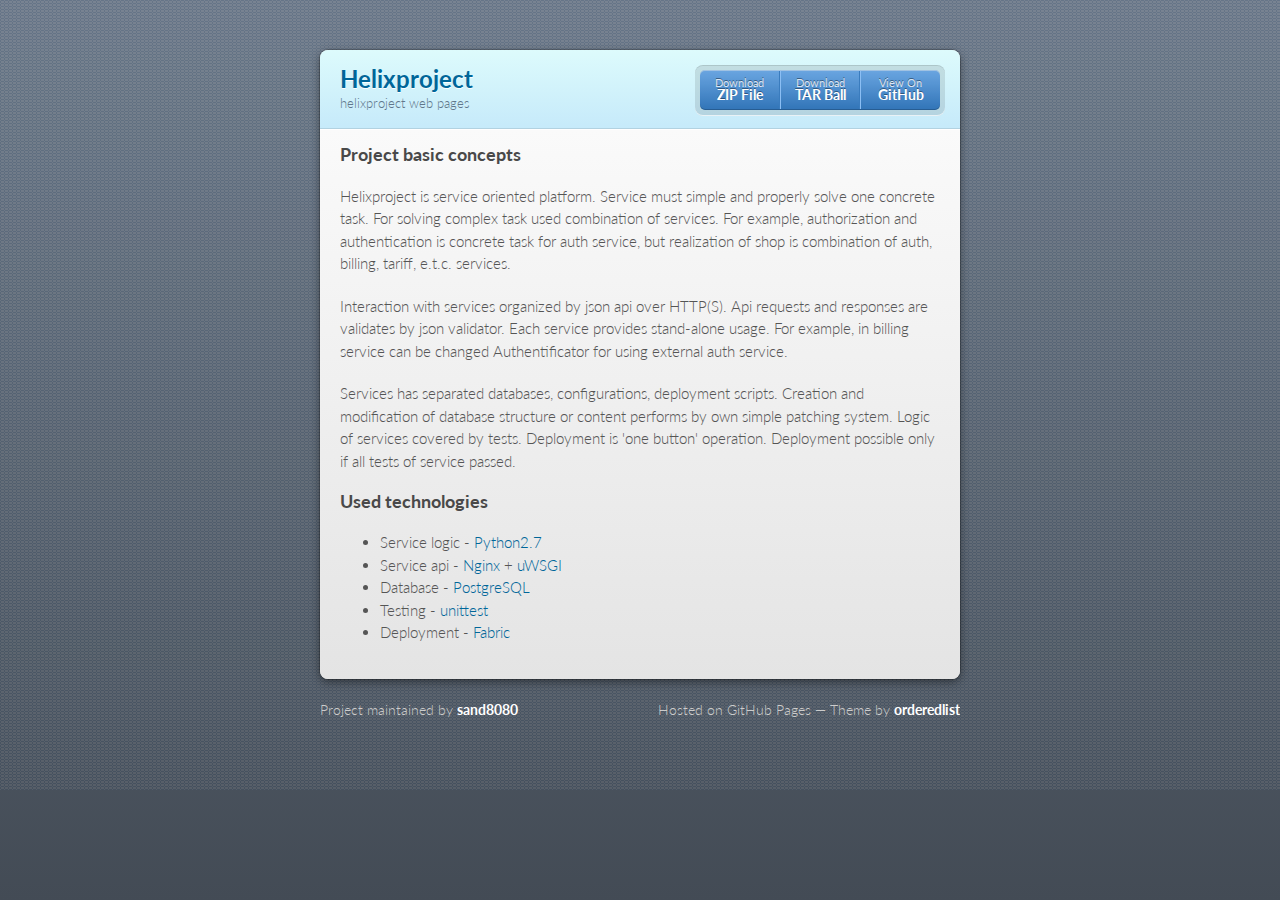
==== index.html @ e9f79f0d "Basic concepts and used technologies" ====
<!doctype html>
<html>
  <head>
    <meta charset="utf-8">
    <meta http-equiv="X-UA-Compatible" content="chrome=1">
    <title>Helixproject by sand8080</title>

    <link rel="stylesheet" href="stylesheets/styles.css">
    <link rel="stylesheet" href="stylesheets/pygment_trac.css">
    <script src="javascripts/scale.fix.js"></script>
    <meta name="viewport" content="width=device-width, initial-scale=1, user-scalable=no">

    <!--[if lt IE 9]>
    <script src="//html5shiv.googlecode.com/svn/trunk/html5.js"></script>
    <![endif]-->
  </head>
  <body>
    <div class="wrapper">
      <header>
        <h1>Helixproject</h1>
        <p>helixproject web pages</p>
        <p class="view"><a href="https://github.com/sand8080/helixproject">View the Project on GitHub <small>sand8080/helixproject</small></a></p>
        <ul>
          <li><a href="https://github.com/sand8080/helixproject/zipball/master">Download <strong>ZIP File</strong></a></li>
          <li><a href="https://github.com/sand8080/helixproject/tarball/master">Download <strong>TAR Ball</strong></a></li>
          <li><a href="https://github.com/sand8080/helixproject">View On <strong>GitHub</strong></a></li>
        </ul>
      </header>
      <section>
        <h3>Project basic concepts</h3>
        <p>Helixproject is service oriented platform. Service must simple and properly solve one concrete task.
        For solving complex task used combination of services. For example, authorization and authentication is
        concrete task for auth service, but realization of shop is combination of auth, billing, tariff, e.t.c.
        services.</p>
        <p>Interaction with services organized by json api over HTTP(S).
        Api requests and responses are validates by json validator. Each service provides stand-alone usage.
        For example, in billing service can be changed Authentificator for using external auth service.</p>
        <p>Services has separated databases, configurations, deployment scripts. Creation and modification of
        database structure or content performs by own simple patching system. Logic of services covered by tests.
        Deployment is 'one button' operation. Deployment possible only if all tests of service passed.
        </p>

<!--
<pre><code>$ cd your_repo_root/repo_name
$ git fetch origin
$ git checkout gh-pages
</code></pre>
 -->

        <h3>Used technologies</h3>
        <ul>
            <li>Service logic - <a href="http://www.python.org">Python2.7</a></li>
            <li>Service api - <a href="http://nginx.com">Nginx</a> + <a href="http://projects.unbit.it/uwsgi/">uWSGI</a></li>
            <li>Database - <a href="http://www.postgresql.org">PostgreSQL</a></li>
            <li>Testing - <a href="http://docs.python.org/2/library/unittest.html">unittest</a></li>
            <li>Deployment - <a href="http://fabfile.org">Fabric</a>
        </ul>

      </section>
    </div>

    <footer>
      <p>Project maintained by <a href="https://github.com/sand8080">sand8080</a></p>
      <p>Hosted on GitHub Pages &mdash; Theme by <a href="https://github.com/orderedlist">orderedlist</a></p>
    </footer>
    <!--[if !IE]><script>fixScale(document);</script><![endif]-->

  </body>
</html>
---- stylesheets/styles.css ----
@import url(https://fonts.googleapis.com/css?family=Lato:300italic,700italic,300,700);
html {
  background: #6C7989;
  background: #6c7989 -webkit-gradient(linear, 50% 0%, 50% 100%, color-stop(0%, #6c7989), color-stop(100%, #434b55)) fixed;
  background: #6c7989 -webkit-linear-gradient(#6c7989, #434b55) fixed;
  background: #6c7989 -moz-linear-gradient(#6c7989, #434b55) fixed;
  background: #6c7989 -o-linear-gradient(#6c7989, #434b55) fixed;
  background: #6c7989 -ms-linear-gradient(#6c7989, #434b55) fixed;
  background: #6c7989 linear-gradient(#6c7989, #434b55) fixed;
}

body {
  padding: 50px 0;
  margin: 0;
  font: 14px/1.5 Lato, "Helvetica Neue", Helvetica, Arial, sans-serif;
  color: #555;
  font-weight: 300;
  background: url('[data-uri]') fixed;
}

.wrapper {
  width: 640px;
  margin: 0 auto;
  background: #DEDEDE;
  -webkit-border-radius: 8px;
  -moz-border-radius: 8px;
  -ms-border-radius: 8px;
  -o-border-radius: 8px;
  border-radius: 8px;
  -webkit-box-shadow: rgba(0, 0, 0, 0.2) 0 0 0 1px, rgba(0, 0, 0, 0.45) 0 3px 10px;
  -moz-box-shadow: rgba(0, 0, 0, 0.2) 0 0 0 1px, rgba(0, 0, 0, 0.45) 0 3px 10px;
  box-shadow: rgba(0, 0, 0, 0.2) 0 0 0 1px, rgba(0, 0, 0, 0.45) 0 3px 10px;
}

header, section, footer {
  display: block;
}

a {
  color: #069;
  text-decoration: none;
}

p {
  margin: 0 0 20px;
  padding: 0;
}

strong {
  color: #222;
  font-weight: 700;
}

header {
  -webkit-border-radius: 8px 8px 0 0;
  -moz-border-radius: 8px 8px 0 0;
  -ms-border-radius: 8px 8px 0 0;
  -o-border-radius: 8px 8px 0 0;
  border-radius: 8px 8px 0 0;
  background: #C6EAFA;
  background: -webkit-gradient(linear, 50% 0%, 50% 100%, color-stop(0%, #ddfbfc), color-stop(100%, #c6eafa));
  background: -webkit-linear-gradient(#ddfbfc, #c6eafa);
  background: -moz-linear-gradient(#ddfbfc, #c6eafa);
  background: -o-linear-gradient(#ddfbfc, #c6eafa);
  background: -ms-linear-gradient(#ddfbfc, #c6eafa);
  background: linear-gradient(#ddfbfc, #c6eafa);
  position: relative;
  padding: 15px 20px;
  border-bottom: 1px solid #B2D2E1;
}
header h1 {
  margin: 0;
  padding: 0;
  font-size: 24px;
  line-height: 1.2;
  color: #069;
  text-shadow: rgba(255, 255, 255, 0.9) 0 1px 0;
}
header.without-description h1 {
  margin: 10px 0;
}
header p {
  margin: 0;
  color: #61778B;
  width: 300px;
  font-size: 13px;
}
header p.view {
  display: none;
  font-weight: 700;
  text-shadow: rgba(255, 255, 255, 0.9) 0 1px 0;
  -webkit-font-smoothing: antialiased;
}
header p.view a {
  color: #06c;
}
header p.view small {
  font-weight: 400;
}
header ul {
  margin: 0;
  padding: 0;
  list-style: none;
  position: absolute;
  z-index: 1;
  right: 20px;
  top: 20px;
  height: 38px;
  padding: 1px 0;
  background: #5198DF;
  background: -webkit-gradient(linear, 50% 0%, 50% 100%, color-stop(0%, #77b9fb), color-stop(100%, #3782cd));
  background: -webkit-linear-gradient(#77b9fb, #3782cd);
  background: -moz-linear-gradient(#77b9fb, #3782cd);
  background: -o-linear-gradient(#77b9fb, #3782cd);
  background: -ms-linear-gradient(#77b9fb, #3782cd);
  background: linear-gradient(#77b9fb, #3782cd);
  border-radius: 5px;
  -webkit-box-shadow: inset rgba(255, 255, 255, 0.45) 0 1px 0, inset rgba(0, 0, 0, 0.2) 0 -1px 0;
  -moz-box-shadow: inset rgba(255, 255, 255, 0.45) 0 1px 0, inset rgba(0, 0, 0, 0.2) 0 -1px 0;
  box-shadow: inset rgba(255, 255, 255, 0.45) 0 1px 0, inset rgba(0, 0, 0, 0.2) 0 -1px 0;
  width: auto;
}
header ul:before {
  content: '';
  position: absolute;
  z-index: -1;
  left: -5px;
  top: -4px;
  right: -5px;
  bottom: -6px;
  background: rgba(0, 0, 0, 0.1);
  -webkit-border-radius: 8px;
  -moz-border-radius: 8px;
  -ms-border-radius: 8px;
  -o-border-radius: 8px;
  border-radius: 8px;
  -webkit-box-shadow: rgba(0, 0, 0, 0.2) 0 -1px 0, inset rgba(255, 255, 255, 0.7) 0 -1px 0;
  -moz-box-shadow: rgba(0, 0, 0, 0.2) 0 -1px 0, inset rgba(255, 255, 255, 0.7) 0 -1px 0;
  box-shadow: rgba(0, 0, 0, 0.2) 0 -1px 0, inset rgba(255, 255, 255, 0.7) 0 -1px 0;
}
header ul li {
  width: 79px;
  float: left;
  border-right: 1px solid #3A7CBE;
  height: 38px;
}
header ul li.single {
  border: none;
}
header ul li + li {
  width: 78px;
  border-left: 1px solid #8BBEF3;
}
header ul li + li + li {
  border-right: none;
  width: 79px;
}
header ul a {
  line-height: 1;
  font-size: 11px;
  color: #fff;
  color: rgba(255, 255, 255, 0.8);
  display: block;
  text-align: center;
  font-weight: 400;
  padding-top: 6px;
  height: 40px;
  text-shadow: rgba(0, 0, 0, 0.4) 0 -1px 0;
}
header ul a strong {
  font-size: 14px;
  display: block;
  color: #fff;
  -webkit-font-smoothing: antialiased;
}

section {
  padding: 15px 20px;
  font-size: 15px;
  border-top: 1px solid #fff;
  background: -webkit-gradient(linear, 50% 0%, 50% 700, color-stop(0%, #fafafa), color-stop(100%, #dedede));
  background: -webkit-linear-gradient(#fafafa, #dedede 700px);
  background: -moz-linear-gradient(#fafafa, #dedede 700px);
  background: -o-linear-gradient(#fafafa, #dedede 700px);
  background: -ms-linear-gradient(#fafafa, #dedede 700px);
  background: linear-gradient(#fafafa, #dedede 700px);
  -webkit-border-radius: 0 0 8px 8px;
  -moz-border-radius: 0 0 8px 8px;
  -ms-border-radius: 0 0 8px 8px;
  -o-border-radius: 0 0 8px 8px;
  border-radius: 0 0 8px 8px;
  position: relative;
}

h1, h2, h3, h4, h5, h6 {
  color: #222;
  padding: 0;
  margin: 0 0 20px;
  line-height: 1.2;
}

p, ul, ol, table, pre, dl {
  margin: 0 0 20px;
}

h1, h2, h3 {
  line-height: 1.1;
}

h1 {
  font-size: 28px;
}

h2 {
  color: #393939;
}

h3, h4, h5, h6 {
  color: #494949;
}

blockquote {
  margin: 0 -20px 20px;
  padding: 15px 20px 1px 40px;
  font-style: italic;
  background: #ccc;
  background: rgba(0, 0, 0, 0.06);
  color: #222;
}

img {
  max-width: 100%;
}

code, pre {
  font-family: Monaco, Bitstream Vera Sans Mono, Lucida Console, Terminal;
  color: #333;
  font-size: 12px;
  overflow-x: auto;
}

pre {
  padding: 20px;
  background: #3A3C42;
  color: #f8f8f2;
  margin: 0 -20px 20px;
}
pre code {
  color: #f8f8f2;
}
li pre {
  margin-left: -60px;
  padding-left: 60px;
}

table {
  width: 100%;
  border-collapse: collapse;
}

th, td {
  text-align: left;
  padding: 5px 10px;
  border-bottom: 1px solid #aaa;
}

dt {
  color: #222;
  font-weight: 700;
}

th {
  color: #222;
}

small {
  font-size: 11px;
}

hr {
  border: 0;
  background: #aaa;
  height: 1px;
  margin: 0 0 20px;
}

footer {
  width: 640px;
  margin: 0 auto;
  padding: 20px 0 0;
  color: #ccc;
  overflow: hidden;
}
footer a {
  color: #fff;
  font-weight: bold;
}
footer p {
  float: left;
}
footer p + p {
  float: right;
}

@media print, screen and (max-width: 740px) {
  body {
    padding: 0;
  }

  .wrapper {
    -webkit-border-radius: 0;
    -moz-border-radius: 0;
    -ms-border-radius: 0;
    -o-border-radius: 0;
    border-radius: 0;
    -webkit-box-shadow: none;
    -moz-box-shadow: none;
    box-shadow: none;
    width: 100%;
  }

  footer {
    -webkit-border-radius: 0;
    -moz-border-radius: 0;
    -ms-border-radius: 0;
    -o-border-radius: 0;
    border-radius: 0;
    padding: 20px;
    width: auto;
  }
  footer p {
    float: none;
    margin: 0;
  }
  footer p + p {
    float: none;
  }
}
@media print, screen and (max-width:580px) {
  header ul {
    display: none;
  }

  header p.view {
    display: block;
  }

  header p {
    width: 100%;
  }
}
@media print {
  header p.view a small:before {
    content: 'at http://github.com/';
  }
}
---- stylesheets/pygment_trac.css ----
.highlight .hll { background-color: #49483e }
.highlight  { background: #3A3C42; color: #f8f8f2 }
.highlight .c { color: #75715e } /* Comment */
.highlight .err { color: #960050; background-color: #1e0010 } /* Error */
.highlight .k { color: #66d9ef } /* Keyword */
.highlight .l { color: #ae81ff } /* Literal */
.highlight .n { color: #f8f8f2 } /* Name */
.highlight .o { color: #f92672 } /* Operator */
.highlight .p { color: #f8f8f2 } /* Punctuation */
.highlight .cm { color: #75715e } /* Comment.Multiline */
.highlight .cp { color: #75715e } /* Comment.Preproc */
.highlight .c1 { color: #75715e } /* Comment.Single */
.highlight .cs { color: #75715e } /* Comment.Special */
.highlight .ge { font-style: italic } /* Generic.Emph */
.highlight .gs { font-weight: bold } /* Generic.Strong */
.highlight .kc { color: #66d9ef } /* Keyword.Constant */
.highlight .kd { color: #66d9ef } /* Keyword.Declaration */
.highlight .kn { color: #f92672 } /* Keyword.Namespace */
.highlight .kp { color: #66d9ef } /* Keyword.Pseudo */
.highlight .kr { color: #66d9ef } /* Keyword.Reserved */
.highlight .kt { color: #66d9ef } /* Keyword.Type */
.highlight .ld { color: #e6db74 } /* Literal.Date */
.highlight .m { color: #ae81ff } /* Literal.Number */
.highlight .s { color: #e6db74 } /* Literal.String */
.highlight .na { color: #a6e22e } /* Name.Attribute */
.highlight .nb { color: #f8f8f2 } /* Name.Builtin */
.highlight .nc { color: #a6e22e } /* Name.Class */
.highlight .no { color: #66d9ef } /* Name.Constant */
.highlight .nd { color: #a6e22e } /* Name.Decorator */
.highlight .ni { color: #f8f8f2 } /* Name.Entity */
.highlight .ne { color: #a6e22e } /* Name.Exception */
.highlight .nf { color: #a6e22e } /* Name.Function */
.highlight .nl { color: #f8f8f2 } /* Name.Label */
.highlight .nn { color: #f8f8f2 } /* Name.Namespace */
.highlight .nx { color: #a6e22e } /* Name.Other */
.highlight .py { color: #f8f8f2 } /* Name.Property */
.highlight .nt { color: #f92672 } /* Name.Tag */
.highlight .nv { color: #f8f8f2 } /* Name.Variable */
.highlight .ow { color: #f92672 } /* Operator.Word */
.highlight .w { color: #f8f8f2 } /* Text.Whitespace */
.highlight .mf { color: #ae81ff } /* Literal.Number.Float */
.highlight .mh { color: #ae81ff } /* Literal.Number.Hex */
.highlight .mi { color: #ae81ff } /* Literal.Number.Integer */
.highlight .mo { color: #ae81ff } /* Literal.Number.Oct */
.highlight .sb { color: #e6db74 } /* Literal.String.Backtick */
.highlight .sc { color: #e6db74 } /* Literal.String.Char */
.highlight .sd { color: #e6db74 } /* Literal.String.Doc */
.highlight .s2 { color: #e6db74 } /* Literal.String.Double */
.highlight .se { color: #ae81ff } /* Literal.String.Escape */
.highlight .sh { color: #e6db74 } /* Literal.String.Heredoc */
.highlight .si { color: #e6db74 } /* Literal.String.Interpol */
.highlight .sx { color: #e6db74 } /* Literal.String.Other */
.highlight .sr { color: #e6db74 } /* Literal.String.Regex */
.highlight .s1 { color: #e6db74 } /* Literal.String.Single */
.highlight .ss { color: #e6db74 } /* Literal.String.Symbol */
.highlight .bp { color: #f8f8f2 } /* Name.Builtin.Pseudo */
.highlight .vc { color: #f8f8f2 } /* Name.Variable.Class */
.highlight .vg { color: #f8f8f2 } /* Name.Variable.Global */
.highlight .vi { color: #f8f8f2 } /* Name.Variable.Instance */
.highlight .il { color: #ae81ff } /* Literal.Number.Integer.Long */
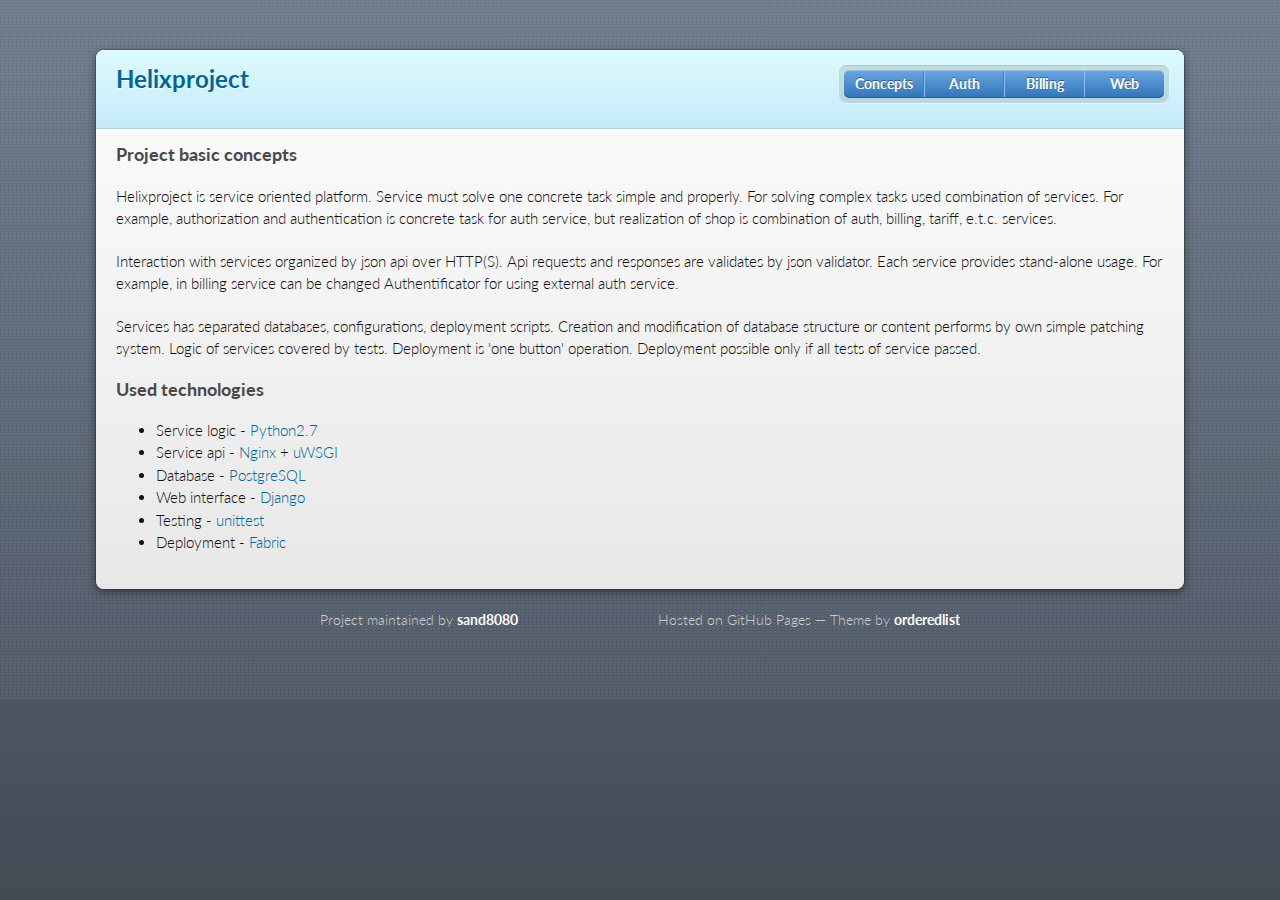
==== commit 43a4c0f4: "Text color changed" ====
--- a/index.html
+++ b/index.html
@@ -3,7 +3,7 @@
   <head>
     <meta charset="utf-8">
     <meta http-equiv="X-UA-Compatible" content="chrome=1">
-    <title>Helixproject by sand8080</title>
+    <title>Helixproject</title>
 
     <link rel="stylesheet" href="stylesheets/styles.css">
     <link rel="stylesheet" href="stylesheets/pygment_trac.css">
@@ -18,18 +18,21 @@
     <div class="wrapper">
       <header>
         <h1>Helixproject</h1>
-        <p>helixproject web pages</p>
-        <p class="view"><a href="https://github.com/sand8080/helixproject">View the Project on GitHub <small>sand8080/helixproject</small></a></p>
+        <p>&nbsp;</p>
+        <p class="view">
+            <a href="https://github.com/sand8080/helixproject">View the Project on GitHub <small>sand8080/helixproject</small></a>
+        </p>
         <ul>
-          <li><a href="https://github.com/sand8080/helixproject/zipball/master">Download <strong>ZIP File</strong></a></li>
-          <li><a href="https://github.com/sand8080/helixproject/tarball/master">Download <strong>TAR Ball</strong></a></li>
-          <li><a href="https://github.com/sand8080/helixproject">View On <strong>GitHub</strong></a></li>
+          <li class="selected"><a href="."><strong>Concepts</strong></a></li>
+          <li><a href="/auth"><strong>Auth</strong></a></li>
+          <li><a href="/billing"><strong>Billing</strong></a></li>
+          <li><a href="/web"><strong>Web</strong></a></li>
         </ul>
       </header>
       <section>
         <h3>Project basic concepts</h3>
-        <p>Helixproject is service oriented platform. Service must simple and properly solve one concrete task.
-        For solving complex task used combination of services. For example, authorization and authentication is
+        <p>Helixproject is service oriented platform. Service must solve one concrete task simple and properly.
+        For solving complex tasks used combination of services. For example, authorization and authentication is
         concrete task for auth service, but realization of shop is combination of auth, billing, tariff, e.t.c.
         services.</p>
         <p>Interaction with services organized by json api over HTTP(S).
@@ -52,6 +55,7 @@
             <li>Service logic - <a href="http://www.python.org">Python2.7</a></li>
             <li>Service api - <a href="http://nginx.com">Nginx</a> + <a href="http://projects.unbit.it/uwsgi/">uWSGI</a></li>
             <li>Database - <a href="http://www.postgresql.org">PostgreSQL</a></li>
+            <li>Web interface - <a href="https://www.djangoproject.com">Django</a></li>
             <li>Testing - <a href="http://docs.python.org/2/library/unittest.html">unittest</a></li>
             <li>Deployment - <a href="http://fabfile.org">Fabric</a>
         </ul>
--- a/stylesheets/styles.css
+++ b/stylesheets/styles.css
@@ -13,13 +13,13 @@
   padding: 50px 0;
   margin: 0;
   font: 14px/1.5 Lato, "Helvetica Neue", Helvetica, Arial, sans-serif;
-  color: #555;
+  color: #111;
   font-weight: 300;
   background: url('[data-uri]') fixed;
 }
 
 .wrapper {
-  width: 640px;
+  width: 85%;
   margin: 0 auto;
   background: #DEDEDE;
   -webkit-border-radius: 8px;
@@ -105,7 +105,7 @@
   z-index: 1;
   right: 20px;
   top: 20px;
-  height: 38px;
+  height: 26px;
   padding: 1px 0;
   background: #5198DF;
   background: -webkit-gradient(linear, 50% 0%, 50% 100%, color-stop(0%, #77b9fb), color-stop(100%, #3782cd));
@@ -142,7 +142,7 @@
   width: 79px;
   float: left;
   border-right: 1px solid #3A7CBE;
-  height: 38px;
+  height: 26px;
 }
 header ul li.single {
   border: none;
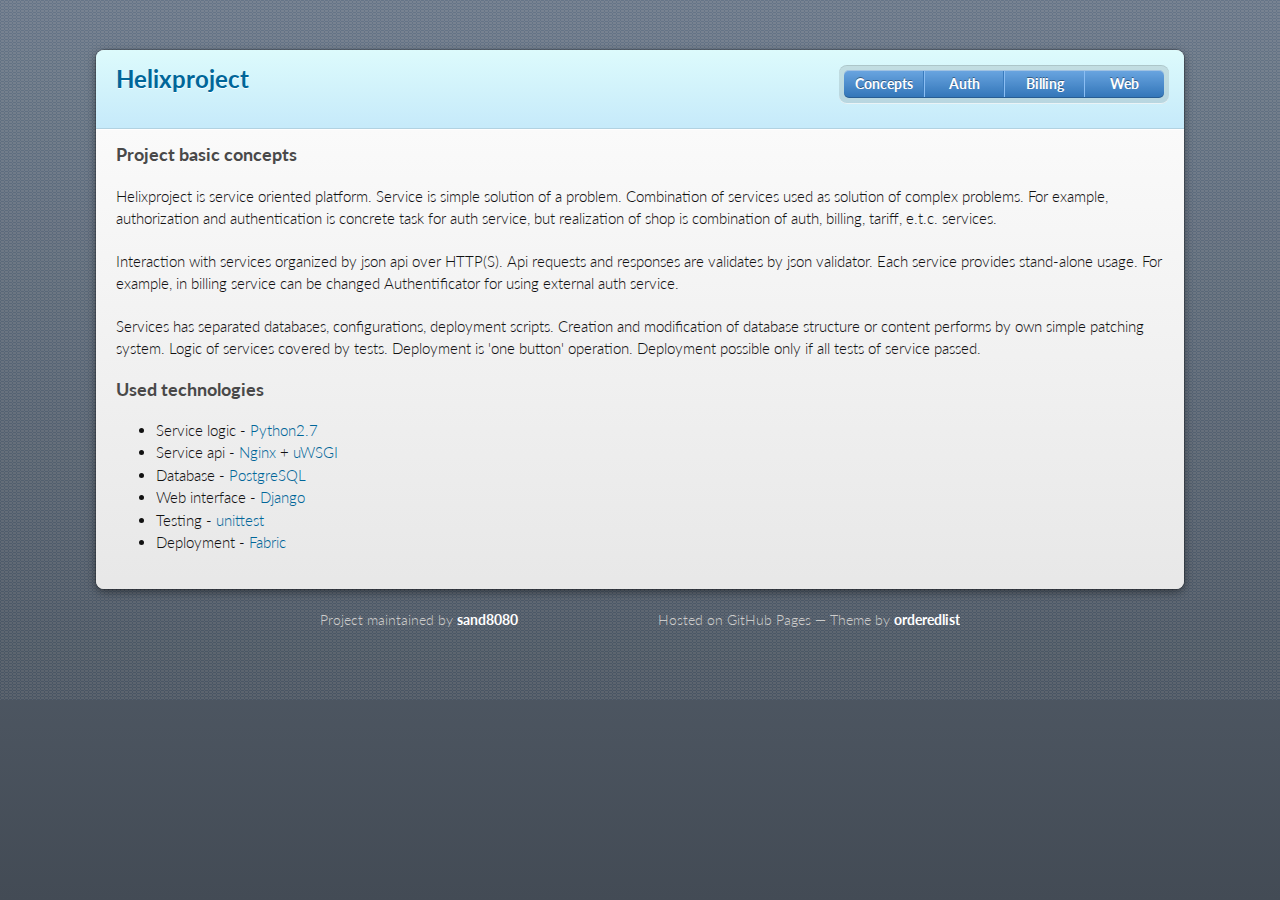
==== commit 1f8b1e02: "Description changed" ====
--- a/index.html
+++ b/index.html
@@ -31,8 +31,8 @@
       </header>
       <section>
         <h3>Project basic concepts</h3>
-        <p>Helixproject is service oriented platform. Service must solve one concrete task simple and properly.
-        For solving complex tasks used combination of services. For example, authorization and authentication is
+        <p>Helixproject is service oriented platform. Service is simple solution of a problem.
+        Combination of services used as solution of complex problems. For example, authorization and authentication is
         concrete task for auth service, but realization of shop is combination of auth, billing, tariff, e.t.c.
         services.</p>
         <p>Interaction with services organized by json api over HTTP(S).
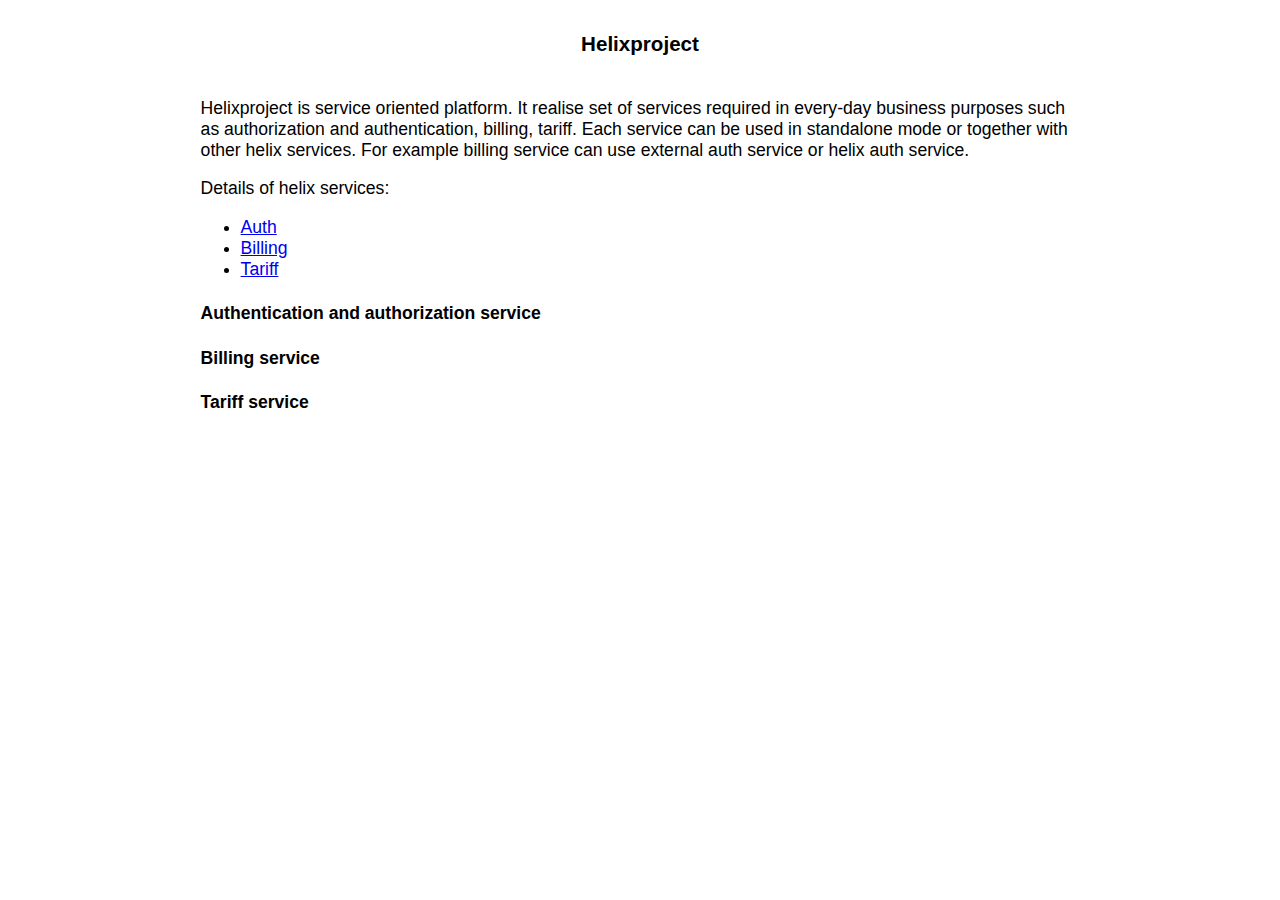
==== commit d895ab0b: "New version of page" ====
--- a/index.html
+++ b/index.html
@@ -1,73 +1,73 @@
 <!doctype html>
 <html>
-  <head>
-    <meta charset="utf-8">
-    <meta http-equiv="X-UA-Compatible" content="chrome=1">
-    <title>Helixproject</title>
+    <head>
+        <meta charset="utf-8">
+        <meta http-equiv="X-UA-Compatible" content="chrome=1">
+        <meta name="viewport" content="width=device-width, initial-scale=1, user-scalable=no">
+        <title>Helixproject</title>
 
-    <link rel="stylesheet" href="stylesheets/styles.css">
-    <link rel="stylesheet" href="stylesheets/pygment_trac.css">
-    <script src="javascripts/scale.fix.js"></script>
-    <meta name="viewport" content="width=device-width, initial-scale=1, user-scalable=no">
+        <link rel="stylesheet" href="static/css/base.css">
+        <link rel="stylesheet" href="static/css/jquery-ui/current-theme/jquery-ui.custom.css">
 
-    <!--[if lt IE 9]>
-    <script src="//html5shiv.googlecode.com/svn/trunk/html5.js"></script>
-    <![endif]-->
-  </head>
-  <body>
-    <div class="wrapper">
-      <header>
-        <h1>Helixproject</h1>
-        <p>&nbsp;</p>
-        <p class="view">
-            <a href="https://github.com/sand8080/helixproject">View the Project on GitHub <small>sand8080/helixproject</small></a>
-        </p>
-        <ul>
-          <li class="selected"><a href="."><strong>Concepts</strong></a></li>
-          <li><a href="/auth"><strong>Auth</strong></a></li>
-          <li><a href="/billing"><strong>Billing</strong></a></li>
-          <li><a href="/web"><strong>Web</strong></a></li>
-        </ul>
-      </header>
-      <section>
-        <h3>Project basic concepts</h3>
-        <p>Helixproject is service oriented platform. Service is simple solution of a problem.
-        Combination of services used as solution of complex problems. For example, authorization and authentication is
-        concrete task for auth service, but realization of shop is combination of auth, billing, tariff, e.t.c.
-        services.</p>
-        <p>Interaction with services organized by json api over HTTP(S).
-        Api requests and responses are validates by json validator. Each service provides stand-alone usage.
-        For example, in billing service can be changed Authentificator for using external auth service.</p>
-        <p>Services has separated databases, configurations, deployment scripts. Creation and modification of
-        database structure or content performs by own simple patching system. Logic of services covered by tests.
-        Deployment is 'one button' operation. Deployment possible only if all tests of service passed.
-        </p>
+        <script src="/static/js/jquery.js"></script>
+        <script src="/static/js/jquery-ui.js"></script>
 
-<!--
-<pre><code>$ cd your_repo_root/repo_name
-$ git fetch origin
-$ git checkout gh-pages
-</code></pre>
- -->
+        <!--[if lt IE 9]>
+        <script src="//html5shiv.googlecode.com/svn/trunk/html5.js"></script>
+        <![endif]-->
 
-        <h3>Used technologies</h3>
-        <ul>
-            <li>Service logic - <a href="http://www.python.org">Python2.7</a></li>
-            <li>Service api - <a href="http://nginx.com">Nginx</a> + <a href="http://projects.unbit.it/uwsgi/">uWSGI</a></li>
-            <li>Database - <a href="http://www.postgresql.org">PostgreSQL</a></li>
-            <li>Web interface - <a href="https://www.djangoproject.com">Django</a></li>
-            <li>Testing - <a href="http://docs.python.org/2/library/unittest.html">unittest</a></li>
-            <li>Deployment - <a href="http://fabfile.org">Fabric</a>
-        </ul>
+        <script>
+            $( function() {
+                $( "input:submit, button", ".control" ).button();
+            });
 
-      </section>
-    </div>
+            $(function() {
+                $( "#tabs" ).tabs();
+            });
+        </script>
 
-    <footer>
-      <p>Project maintained by <a href="https://github.com/sand8080">sand8080</a></p>
-      <p>Hosted on GitHub Pages &mdash; Theme by <a href="https://github.com/orderedlist">orderedlist</a></p>
-    </footer>
-    <!--[if !IE]><script>fixScale(document);</script><![endif]-->
+    </head>
 
-  </body>
-</html>+    <body>
+
+        <table class="main center ui-widget">
+            <tr>
+                <th>
+                    <h3 class="ui-widget-header">Helixproject</h3>
+                </th>
+            </tr>
+            <tr>
+                <td>
+                    <p>
+                        Helixproject is service oriented platform. It realise set of services required in every-day
+                        business purposes such as authorization and authentication, billing, tariff.
+                        Each service can be used in standalone mode or together with other helix services.
+                        For example billing service can use external auth service or helix auth service.
+                    </p>
+
+                    Details of helix services:
+
+                    <div id="tabs">
+                        <ul>
+                            <li><a href="#tabs-auth">Auth</a></li>
+                            <li><a href="#tabs-billing">Billing</a></li>
+                            <li><a href="#tabs-tariff">Tariff</a></li>
+                        </ul>
+
+                         <div id="tabs-auth">
+                            <h4>Authentication and authorization service</h4>
+                         </div>
+                         <div id="tabs-billing">
+                            <h4>Billing service</h4>
+                         </div>
+                         <div id="tabs-tariff">
+                             <h4>Tariff service</h4>
+                         </div>
+                    </div>
+
+                </td>
+            </tr>
+        </table>
+
+    </body>
+</html>
--- a/static/css/base.css
+++ b/static/css/base.css
@@ -0,0 +1,17 @@
+@font-face {
+  src: url(http://fonts.googleapis.com/css?family=PT+Sans:400,700,400italic,700italic&subset=latin,cyrillic) format('woff');
+  font-family: 'PT Sans', sans-serif;
+}
+
+.ui-widget {
+    font-family: 'PT Sans', sans-serif;
+    font-size: 1.1em;
+}
+
+table.center {margin-left:auto;margin-right:auto;}
+table.wide {width:100%;}
+
+
+table.main {width:70%;}
+table.main tr {vertical-align:top;}
+
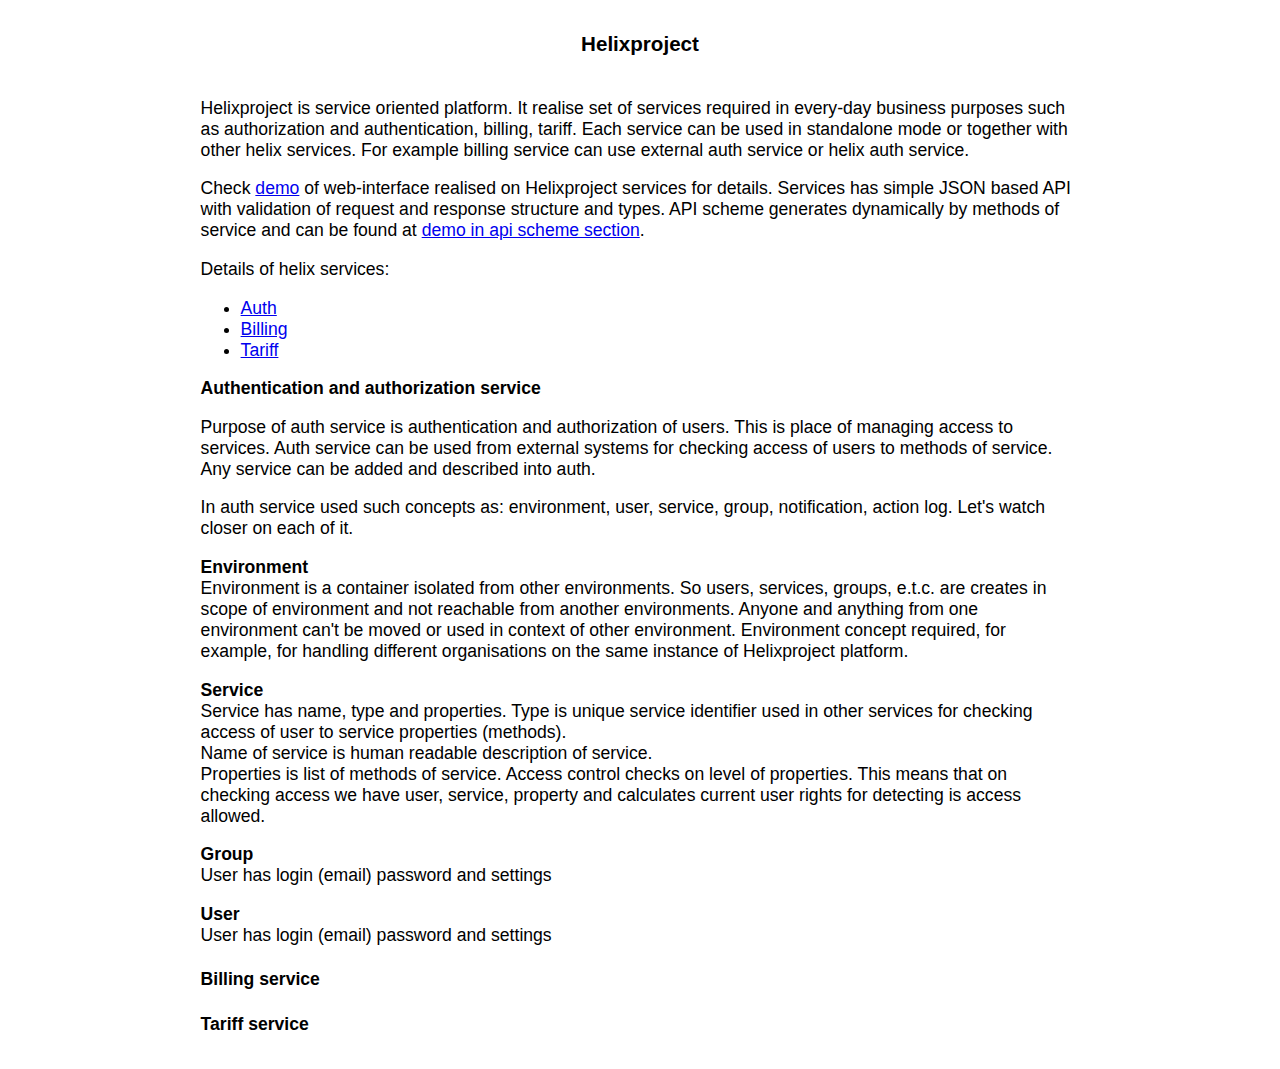
==== commit 4c27ea00: "Auth description" ====
--- a/index.html
+++ b/index.html
@@ -44,6 +44,14 @@
                         Each service can be used in standalone mode or together with other helix services.
                         For example billing service can use external auth service or helix auth service.
                     </p>
+                    <p>
+                        Check <a href="https://demo.helixproject.ws/">demo</a> of web-interface realised on Helixproject
+                        services for details.
+                        Services has simple JSON based API with validation of request and response structure and types.
+                        API scheme generates dynamically by methods of service and can be found at
+                        <a href="https://demo.helixproject.ws/auth/get_api_scheme">demo in api scheme section</a>.
+
+                    </p>
 
                     Details of helix services:
 
@@ -55,7 +63,53 @@
                         </ul>
 
                          <div id="tabs-auth">
-                            <h4>Authentication and authorization service</h4>
+                             <b>Authentication and authorization service</b>
+
+                             <p>
+                                 Purpose of auth service is authentication and authorization of users. This is place of
+                                 managing access to services. Auth service can be used from external systems for
+                                 checking access of users to methods of service. Any service can be added and described
+                                 into auth.
+                             </p>
+
+                             <p>
+                                 In auth service used such concepts as: environment, user, service, group, notification,
+                                 action log. Let's watch closer on each of it.
+                             </p>
+
+                             <p>
+                                 <b>Environment</b><br>
+                                 Environment is a container isolated from other environments. So users, services, groups,
+                                 e.t.c. are creates in scope of environment and not reachable from another environments.
+                                 Anyone and anything from one environment can't be moved or used in context of other
+                                 environment. Environment concept required, for example, for handling different
+                                 organisations on the same instance of Helixproject platform.
+                             </p>
+
+                             <p>
+                                 <b>Service</b><br>
+                                 Service has name, type and properties. Type is unique service identifier used in
+                                 other services for checking access of user to service properties (methods).<br>
+                                 Name of service is human readable description of service.<br>
+                                 Properties is list of methods of service. Access control checks on level of properties.
+                                 This means that on checking access we have user, service, property and calculates
+                                 current user rights for detecting is access allowed.
+                             </p>
+
+
+                             <p>
+                                 <b>Group</b><br>
+                                 User has login (email) password and settings
+                             </p>
+
+                             <p>
+                                 <b>User</b><br>
+                                 User has login (email) password and settings
+                             </p>
+
+
+
+
                          </div>
                          <div id="tabs-billing">
                             <h4>Billing service</h4>
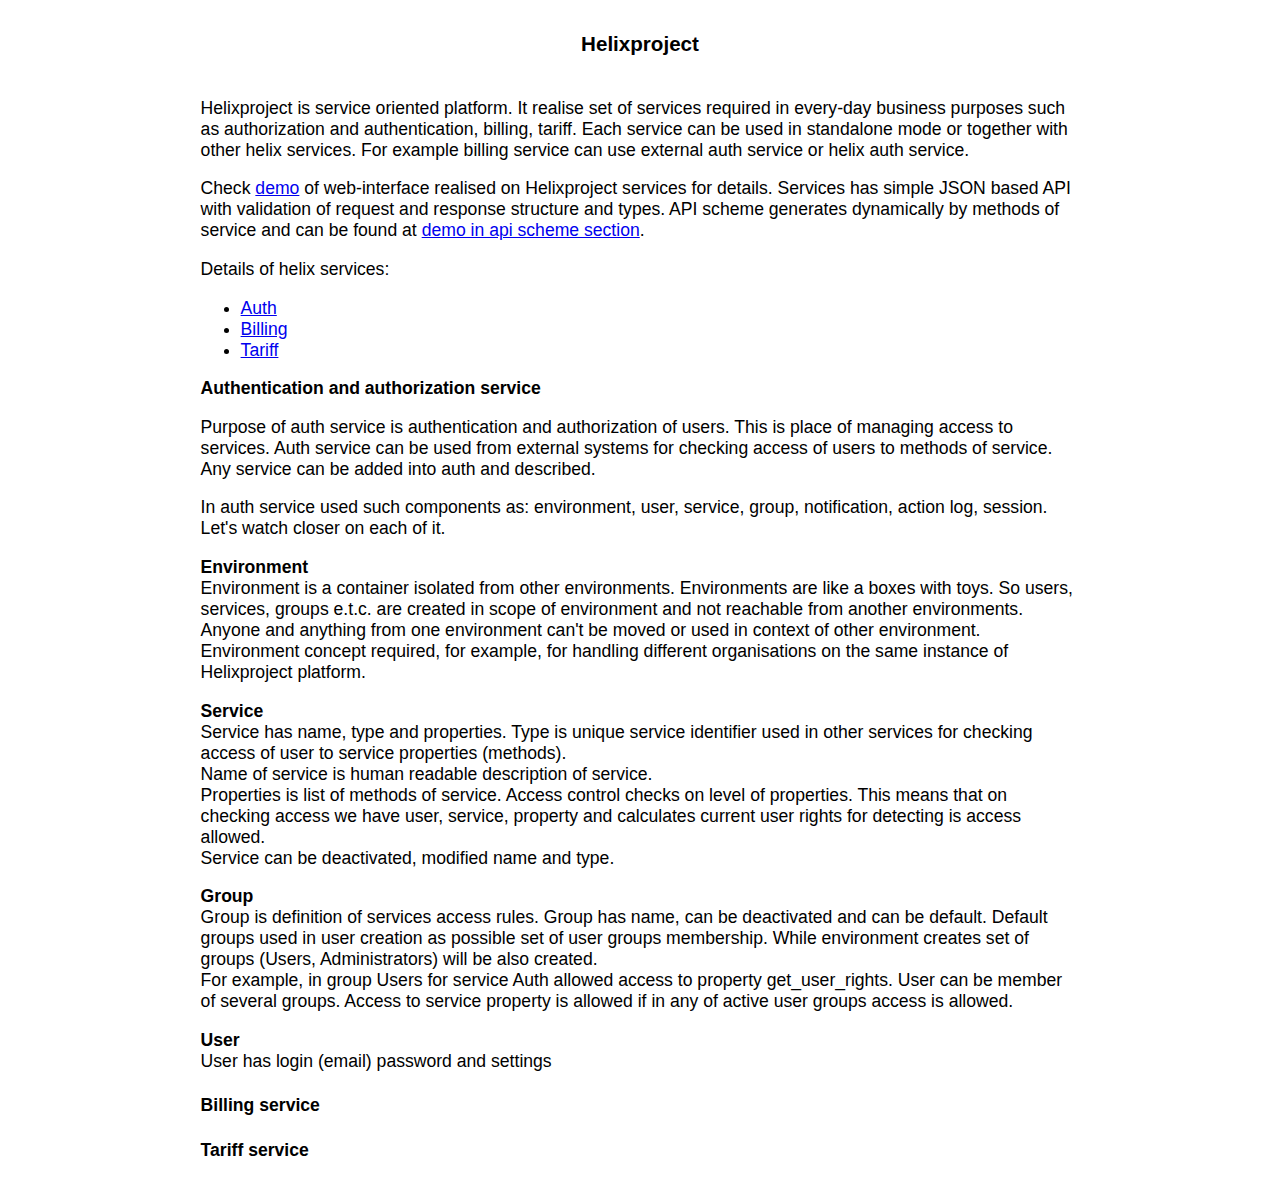
==== commit e1fc4209: "Auth service description" ====
--- a/index.html
+++ b/index.html
@@ -68,19 +68,21 @@
                              <p>
                                  Purpose of auth service is authentication and authorization of users. This is place of
                                  managing access to services. Auth service can be used from external systems for
-                                 checking access of users to methods of service. Any service can be added and described
-                                 into auth.
+                                 checking access of users to methods of service. Any service can be added into auth
+                                 and described.
                              </p>
 
                              <p>
-                                 In auth service used such concepts as: environment, user, service, group, notification,
-                                 action log. Let's watch closer on each of it.
+                                 In auth service used such components as: environment, user, service, group, notification,
+                                 action log, session. Let's watch closer on each of it.
                              </p>
 
                              <p>
                                  <b>Environment</b><br>
-                                 Environment is a container isolated from other environments. So users, services, groups,
-                                 e.t.c. are creates in scope of environment and not reachable from another environments.
+
+                                 Environment is a container isolated from other environments. Environments are like a
+                                 boxes with toys. So users, services, groups e.t.c. are created in scope of environment
+                                 and not reachable from another environments.
                                  Anyone and anything from one environment can't be moved or used in context of other
                                  environment. Environment concept required, for example, for handling different
                                  organisations on the same instance of Helixproject platform.
@@ -90,16 +92,27 @@
                                  <b>Service</b><br>
                                  Service has name, type and properties. Type is unique service identifier used in
                                  other services for checking access of user to service properties (methods).<br>
+
                                  Name of service is human readable description of service.<br>
+
                                  Properties is list of methods of service. Access control checks on level of properties.
                                  This means that on checking access we have user, service, property and calculates
-                                 current user rights for detecting is access allowed.
+                                 current user rights for detecting is access allowed.<br>
+
+                                 Service can be deactivated, modified name and type.
                              </p>
 
 
                              <p>
                                  <b>Group</b><br>
-                                 User has login (email) password and settings
+                                 Group is definition of services access rules. Group has name, can be deactivated and
+                                 can be default. Default groups used in user creation as possible set of user groups
+                                 membership. While environment creates set of groups (Users, Administrators) will be
+                                 also created.<br>
+
+                                 For example, in group Users for service Auth allowed access to property get_user_rights.
+                                 User can be member of several groups. Access to service property is allowed if in any
+                                 of active user groups access is allowed.
                              </p>
 
                              <p>
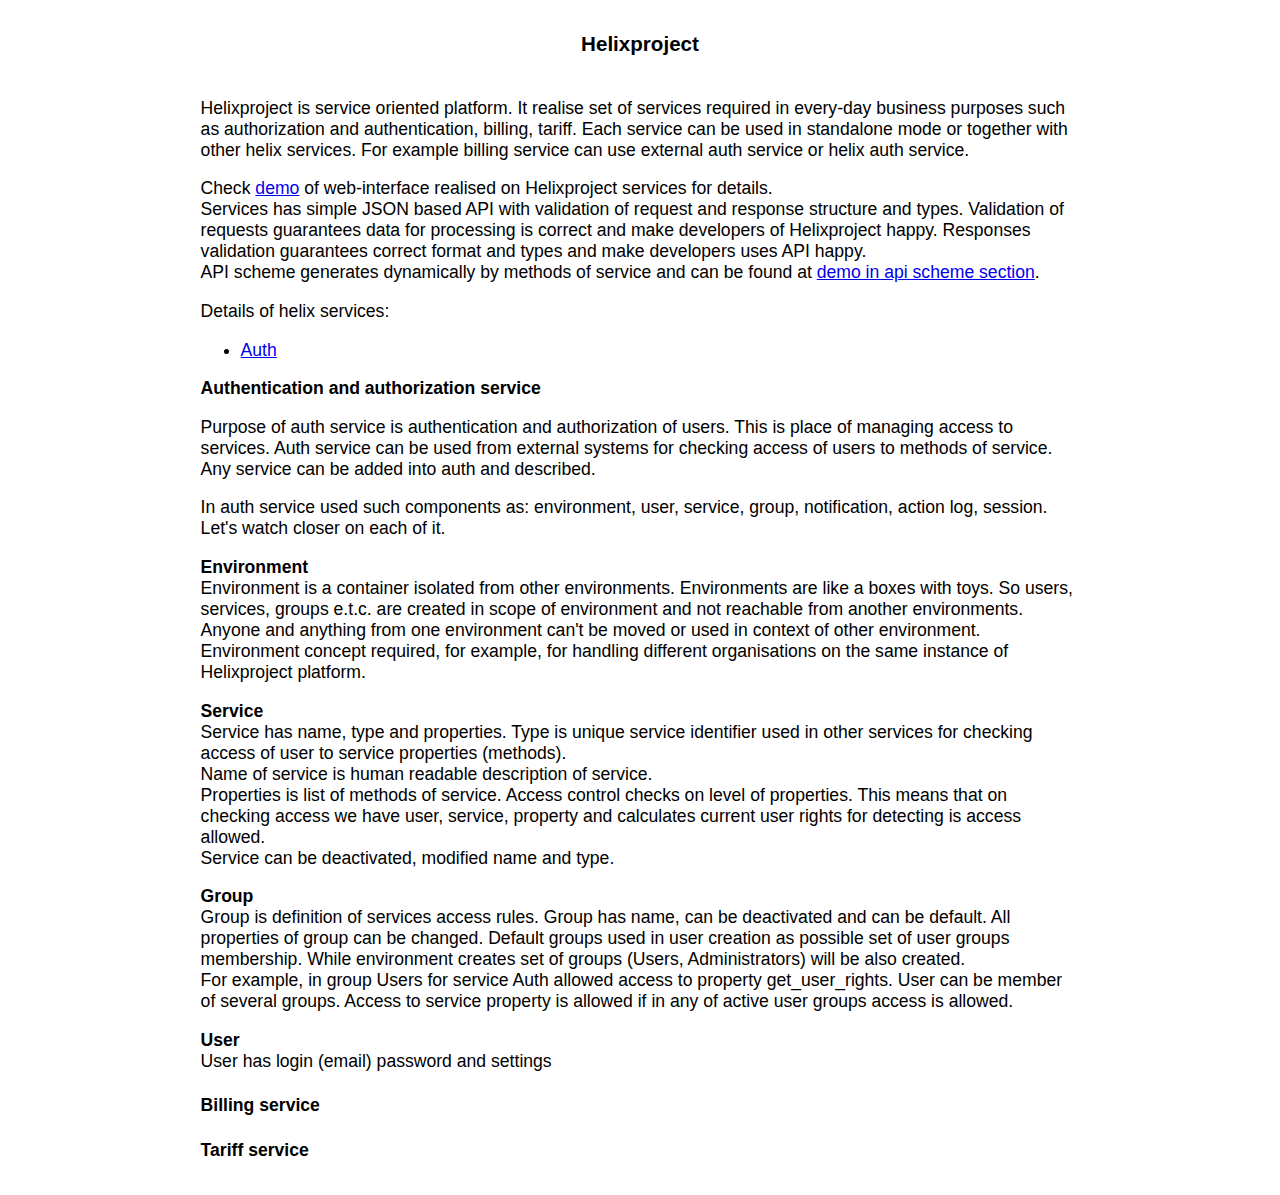
==== commit b57f9bee: "Auth service description" ====
--- a/index.html
+++ b/index.html
@@ -46,8 +46,13 @@
                     </p>
                     <p>
                         Check <a href="https://demo.helixproject.ws/">demo</a> of web-interface realised on Helixproject
-                        services for details.
+                        services for details.<br>
+
                         Services has simple JSON based API with validation of request and response structure and types.
+                        Validation of requests guarantees data for processing is correct and make developers of
+                        Helixproject happy. Responses validation guarantees correct format and types and make
+                        developers uses API happy.<br>
+
                         API scheme generates dynamically by methods of service and can be found at
                         <a href="https://demo.helixproject.ws/auth/get_api_scheme">demo in api scheme section</a>.
 
@@ -58,8 +63,10 @@
                     <div id="tabs">
                         <ul>
                             <li><a href="#tabs-auth">Auth</a></li>
+                            <!--
                             <li><a href="#tabs-billing">Billing</a></li>
                             <li><a href="#tabs-tariff">Tariff</a></li>
+                            -->
                         </ul>
 
                          <div id="tabs-auth">
@@ -106,9 +113,9 @@
                              <p>
                                  <b>Group</b><br>
                                  Group is definition of services access rules. Group has name, can be deactivated and
-                                 can be default. Default groups used in user creation as possible set of user groups
-                                 membership. While environment creates set of groups (Users, Administrators) will be
-                                 also created.<br>
+                                 can be default. All properties of group can be changed. Default groups used in user
+                                 creation as possible set of user groups membership. While environment creates set of
+                                 groups (Users, Administrators) will be also created.<br>
 
                                  For example, in group Users for service Auth allowed access to property get_user_rights.
                                  User can be member of several groups. Access to service property is allowed if in any
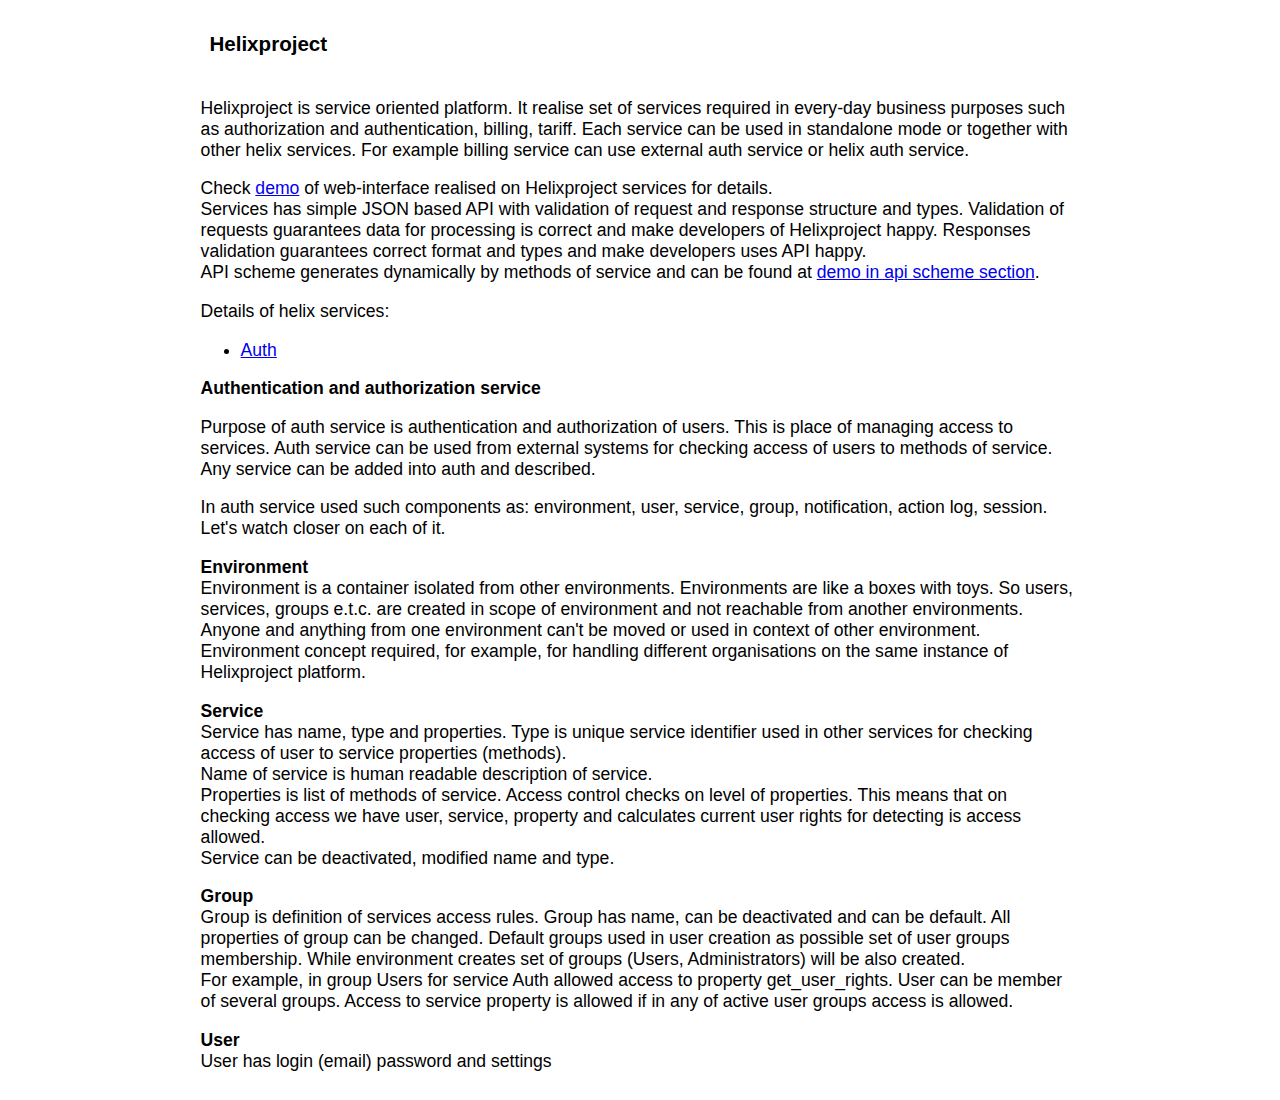
==== commit d965c7b9: "Auth service description" ====
--- a/index.html
+++ b/index.html
@@ -32,31 +32,35 @@
 
         <table class="main center ui-widget">
             <tr>
-                <th>
-                    <h3 class="ui-widget-header">Helixproject</h3>
+                <th style="text-align: left;">
+                    <div class="ui-widget-header ui-corner-all page-header">
+                        <h3>Helixproject</h3>
+                    </div>
                 </th>
             </tr>
             <tr>
                 <td>
-                    <p>
-                        Helixproject is service oriented platform. It realise set of services required in every-day
-                        business purposes such as authorization and authentication, billing, tariff.
-                        Each service can be used in standalone mode or together with other helix services.
-                        For example billing service can use external auth service or helix auth service.
-                    </p>
-                    <p>
-                        Check <a href="https://demo.helixproject.ws/">demo</a> of web-interface realised on Helixproject
-                        services for details.<br>
+                    <div>
+                        <p>
+                            Helixproject is service oriented platform. It realise set of services required in every-day
+                            business purposes such as authorization and authentication, billing, tariff.
+                            Each service can be used in standalone mode or together with other helix services.
+                            For example billing service can use external auth service or helix auth service.
+                        </p>
+                        <p>
+                            Check <a href="https://demo.helixproject.ws/">demo</a> of web-interface realised on Helixproject
+                            services for details.<br>
 
-                        Services has simple JSON based API with validation of request and response structure and types.
-                        Validation of requests guarantees data for processing is correct and make developers of
-                        Helixproject happy. Responses validation guarantees correct format and types and make
-                        developers uses API happy.<br>
+                            Services has simple JSON based API with validation of request and response structure and types.
+                            Validation of requests guarantees data for processing is correct and make developers of
+                            Helixproject happy. Responses validation guarantees correct format and types and make
+                            developers uses API happy.<br>
 
-                        API scheme generates dynamically by methods of service and can be found at
-                        <a href="https://demo.helixproject.ws/auth/get_api_scheme">demo in api scheme section</a>.
+                            API scheme generates dynamically by methods of service and can be found at
+                            <a href="https://demo.helixproject.ws/auth/get_api_scheme">demo in api scheme section</a>.
 
-                    </p>
+                        </p>
+                    </div>
 
                     Details of helix services:
 
@@ -131,12 +135,14 @@
 
 
                          </div>
+                        <!--
                          <div id="tabs-billing">
                             <h4>Billing service</h4>
                          </div>
                          <div id="tabs-tariff">
                              <h4>Tariff service</h4>
                          </div>
+                         -->
                     </div>
 
                 </td>
--- a/static/css/base.css
+++ b/static/css/base.css
@@ -15,3 +15,4 @@
 table.main {width:70%;}
 table.main tr {vertical-align:top;}
 
+.page-header {padding-left: 1%;}
